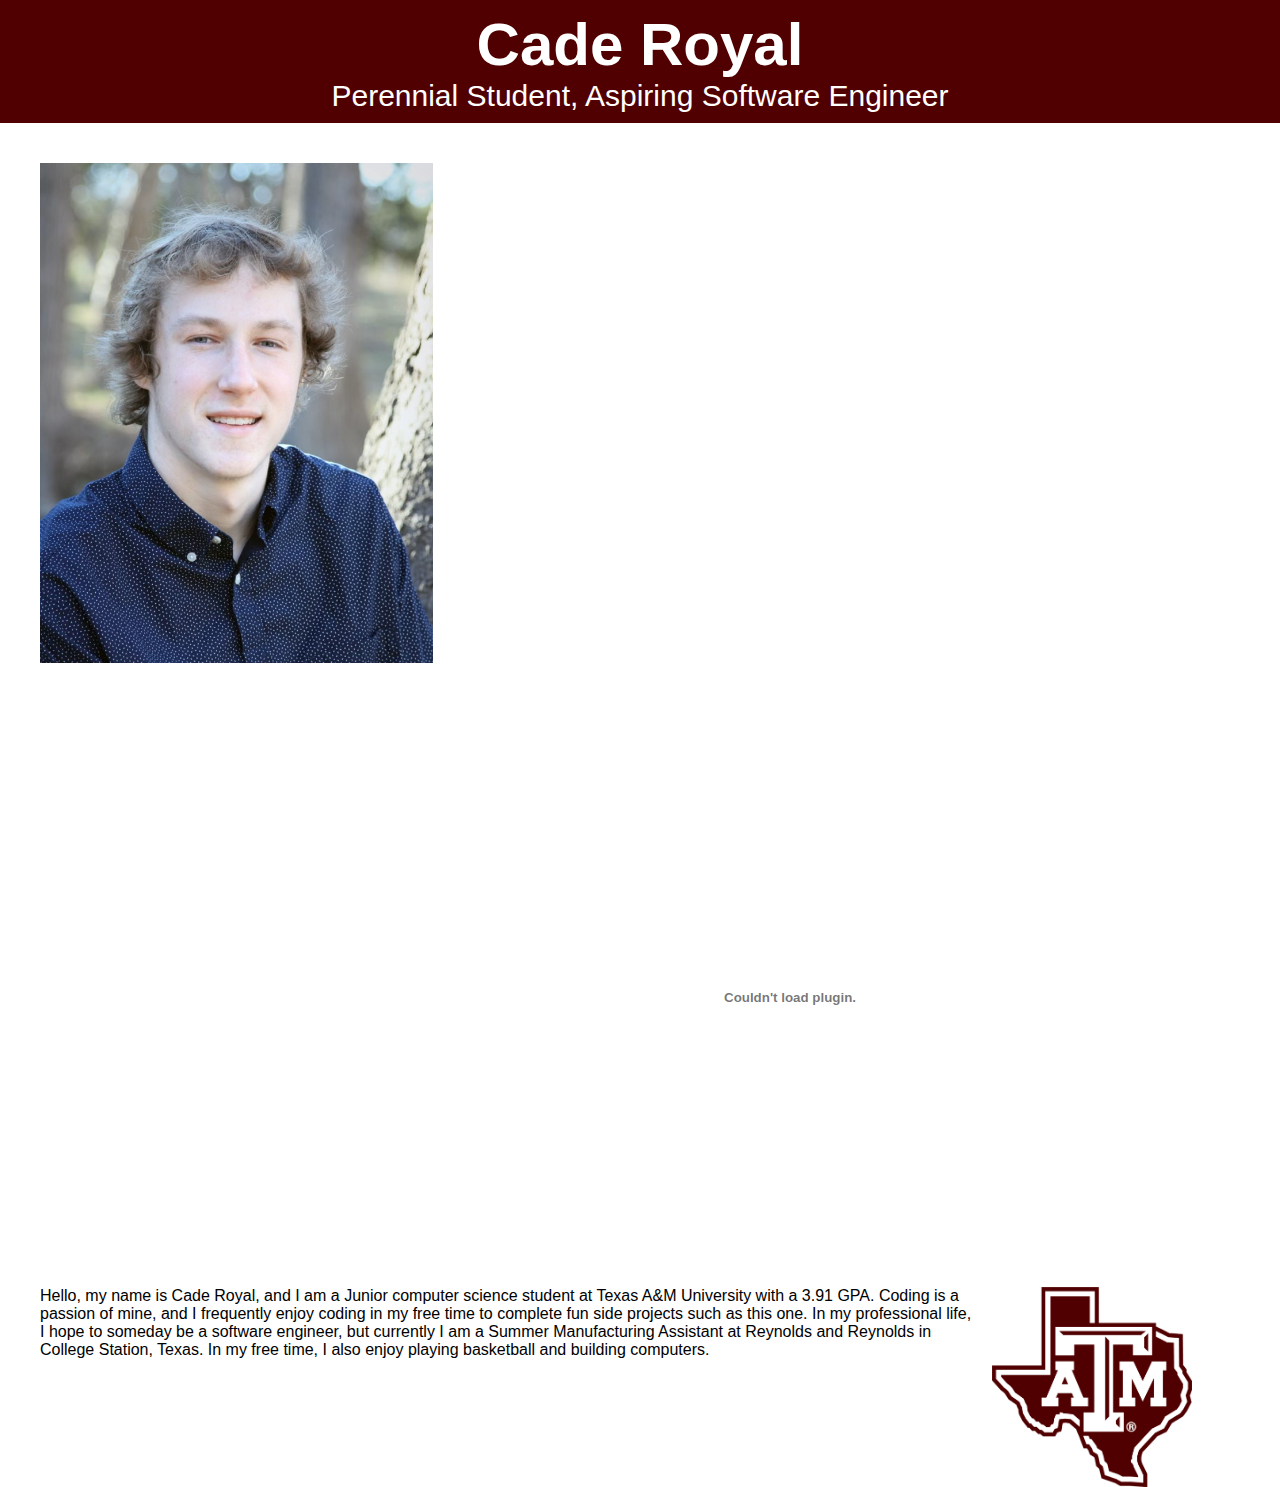
==== index.html @ 2ca6d178 "Add files via upload" ====
<!DOCTYPE html>
<html>
    <head>
        <link rel="stylesheet", href="style.css">
        <title>Cade Royal</title>
    </head>
    <body>
        <div class="banner">
            <div class = "header">
                <h1>Cade Royal</h1>
                <p>Perennial Student, Aspiring Software Engineer</p>
            </div>
            
            <div style = "display:inline-block;">
                <img src="CadeRoyalHeadshot.jpg" width ="auto" height="500" style="margin:40px;text-align: center;">
            </div>

            <div style = "display: inline-block;float:right;margin:40px">
                <embed src="Resume-9.pdf" alt="" width="900" height="500" type="application/pdf" style="float:right">
            </div>
            
            <div class = "textbody" style = "display: inline-block;">
                <p>
                    <img src="a&m.png" alt="" width="200" height="200" id="hp"/>
                    Hello, my name is Cade Royal, and I am a Junior computer science student at Texas A&M University with a 3.91 GPA. Coding is a passion of mine, and I frequently enjoy coding in my free time to complete fun side projects such as this one. 
                    In my professional life, I hope to someday be a software engineer, but currently I am a Summer Manufacturing Assistant at Reynolds and Reynolds in College Station, Texas. 
                    In my free time, I also enjoy playing basketball and building computers.
                </p>
                
            </div>

            

            <!-- <div>
                <div style = "display: inline-block;">waga1</div>
                <div style = "display: inline-block;">waga2</div>
            </div> -->
            
            

        </div>
    </body>
</html>
---- style.css ----
*{
    margin:0;
    padding:0;
    font-family: sans-serif;
    
}
.banner{
    width: 100%;
    height: 100vh;
}
.header {
    padding: 10px;
    text-align: center;
    background: #500000;
    color: white;
    font-size: 30px;
    font-family: sans-serif;
}
.textbody{
    margin-top: 0px;
    margin-bottom: 0px;
    margin-left: 40px;
    margin-right: 40px;
    width: 90%;
    height: auto;
}
#hp  {
    float: right;    
     margin: 0 0 0 15px;
}
#parent{
    display: flex;
}
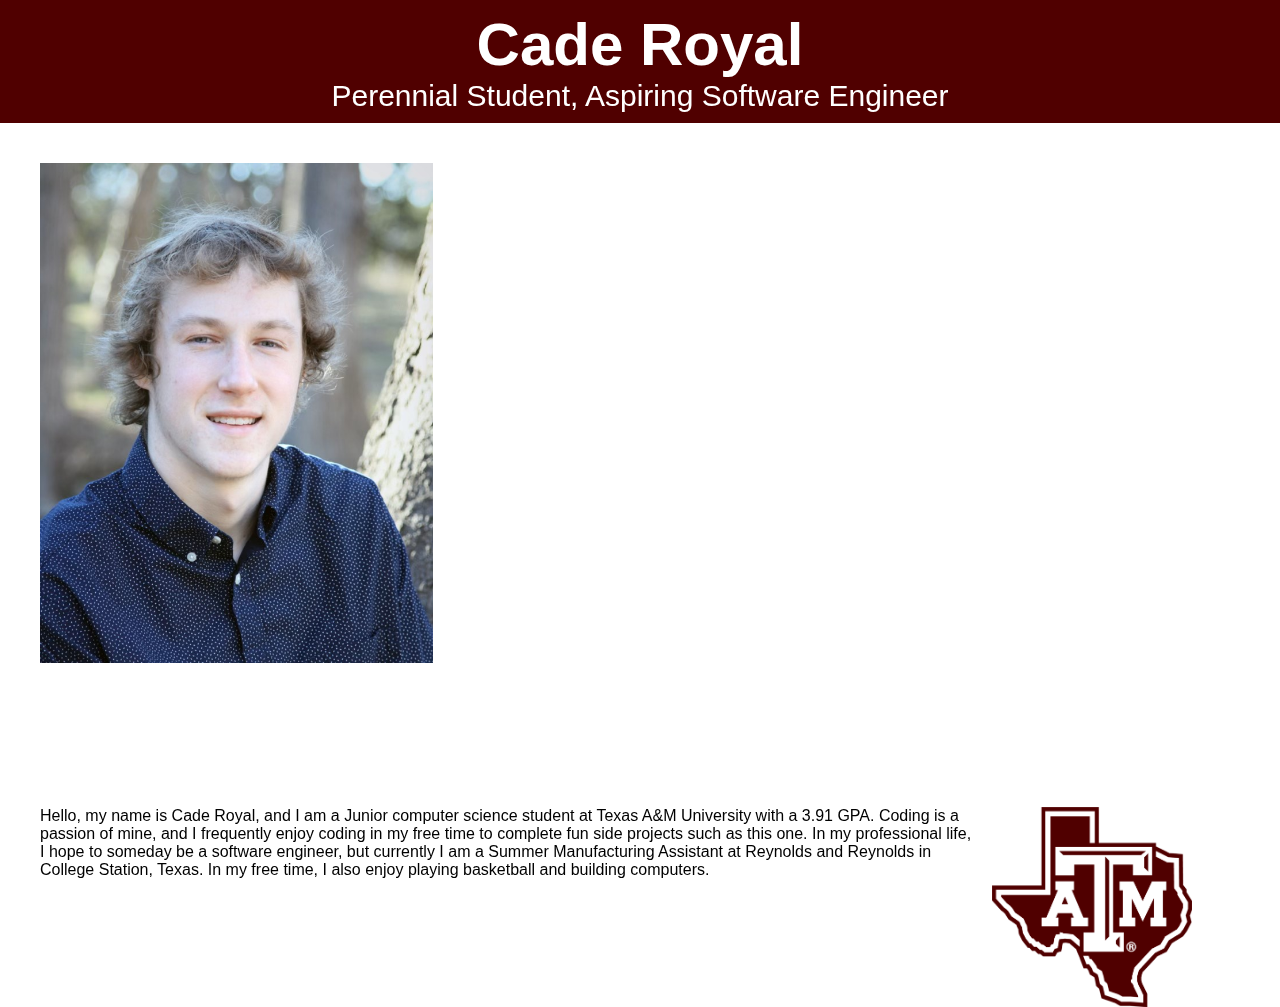
==== commit c311503e: "Update index.html" ====
--- a/index.html
+++ b/index.html
@@ -16,7 +16,9 @@
             </div>
 
             <div style = "display: inline-block;float:right;margin:40px">
-                <embed src="Resume-9.pdf" alt="" width="900" height="500" type="application/pdf" style="float:right">
+                <object data="Resume-9.pdf" type="application/pdf" frameborder="0" width="800px" height="500px">
+                    <embed src="https://drive.google.com/file/d/1CRFdbp6uBDE-YKJFaqRm4uy9Z4wgMS7H/preview?usp=sharing" width="100%" height="600px"/> 
+                </object>                
             </div>
             
             <div class = "textbody" style = "display: inline-block;">
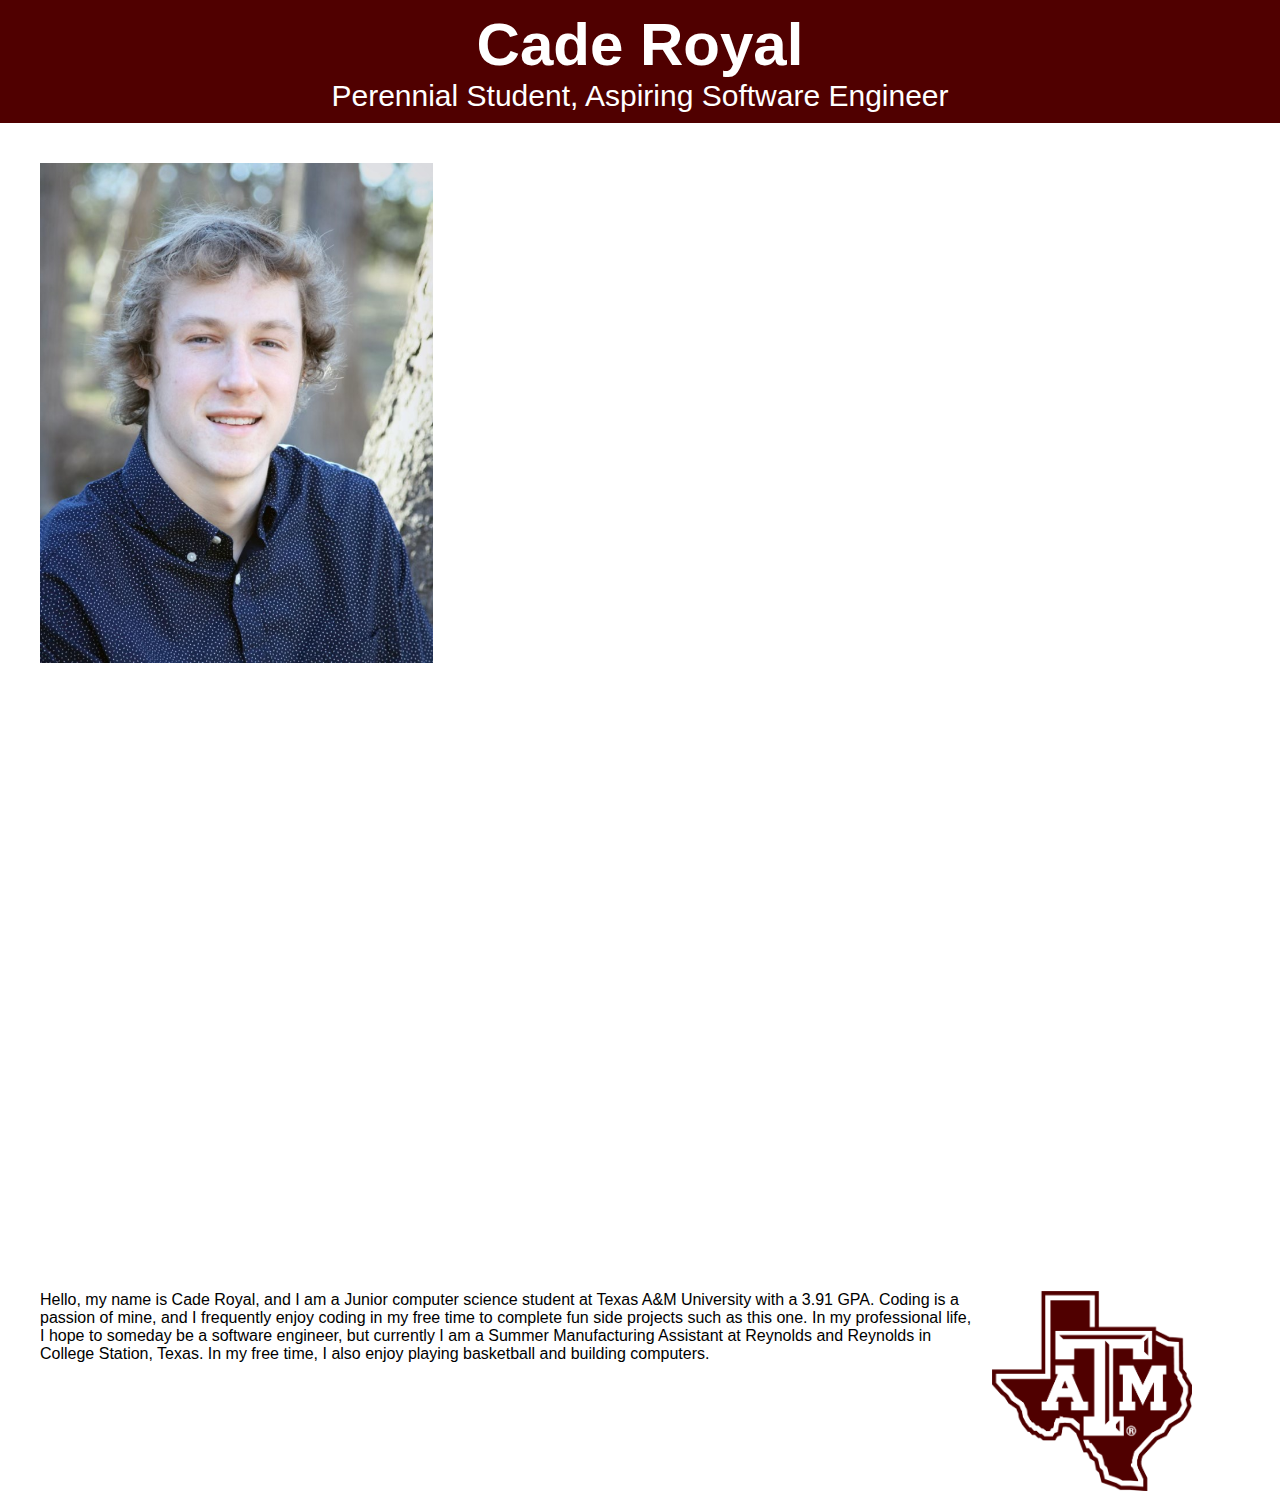
==== commit ec1715b7: "Update index.html" ====
--- a/index.html
+++ b/index.html
@@ -16,9 +16,8 @@
             </div>
 
             <div style = "display: inline-block;float:right;margin:40px">
-                <object data="Resume-9.pdf" type="application/pdf" frameborder="0" width="800px" height="500px">
-                    <embed src="https://drive.google.com/file/d/1CRFdbp6uBDE-YKJFaqRm4uy9Z4wgMS7H/preview?usp=sharing" width="100%" height="600px"/> 
-                </object>                
+                <iframe src="Resume-9.pdf" style="width:800px; height:500px;" frameborder="0"></iframe>
+             
             </div>
             
             <div class = "textbody" style = "display: inline-block;">
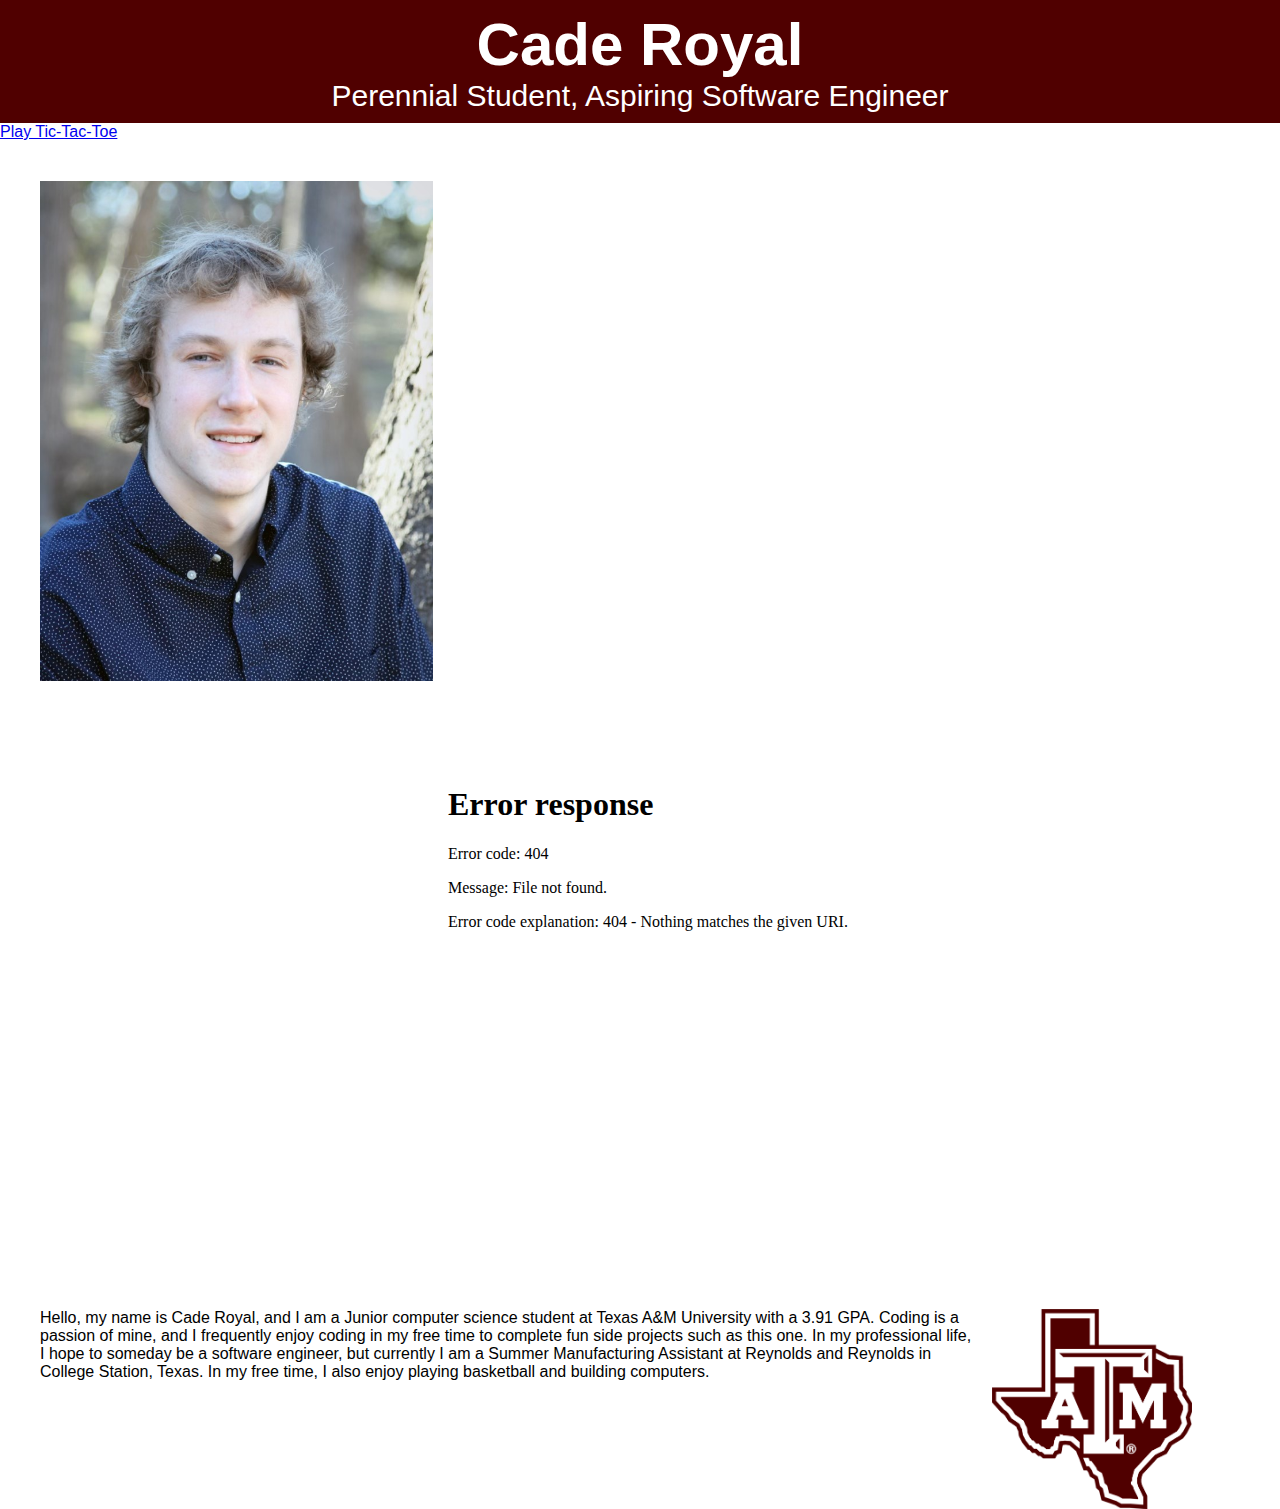
==== commit 0ea87c27: "Update index.html" ====
--- a/index.html
+++ b/index.html
@@ -10,13 +10,16 @@
                 <h1>Cade Royal</h1>
                 <p>Perennial Student, Aspiring Software Engineer</p>
             </div>
+            <nav>
+                <a href="./game.html">Play Tic-Tac-Toe</a>
+            </nav>
             
             <div style = "display:inline-block;">
                 <img src="CadeRoyalHeadshot.jpg" width ="auto" height="500" style="margin:40px;text-align: center;">
             </div>
 
             <div style = "display: inline-block;float:right;margin:40px">
-                <iframe src="Resume-9.pdf" style="width:800px; height:500px;" frameborder="0"></iframe>
+                <iframe src="ResumeCadeRoyal.pdf" style="width:800px; height:500px;" frameborder="0"></iframe>
              
             </div>
             
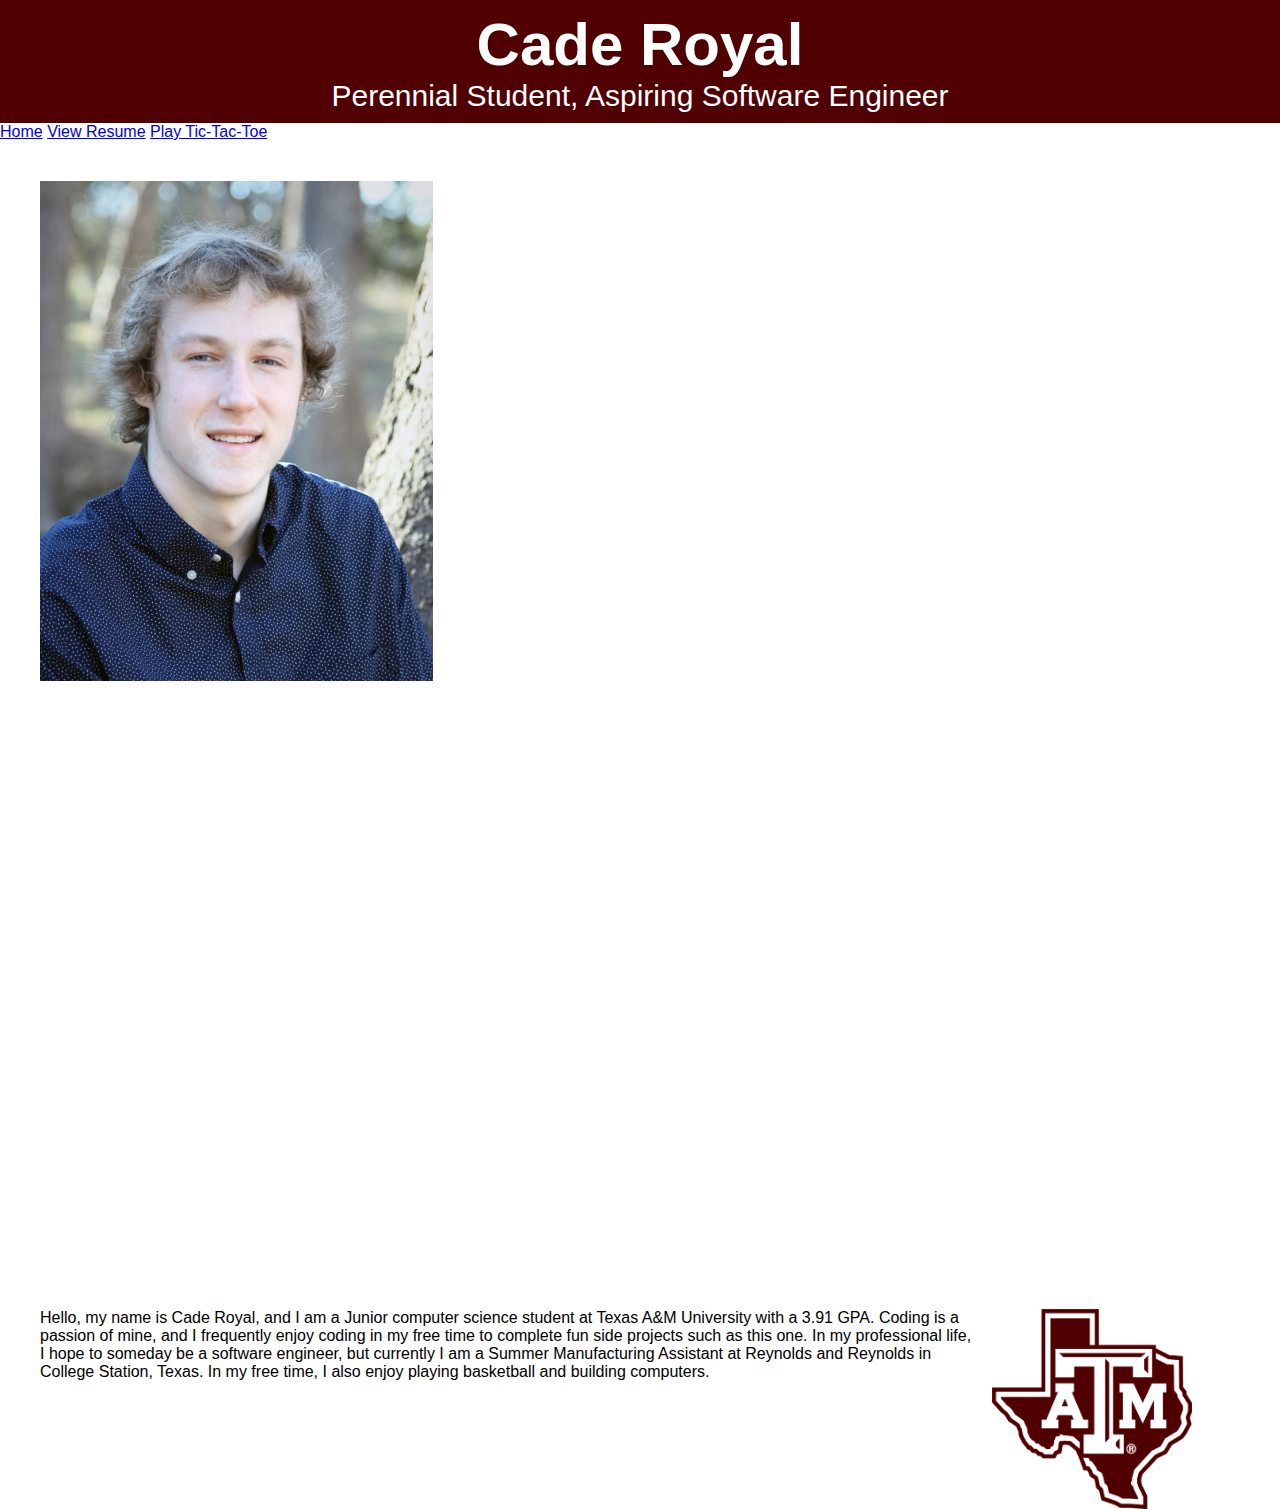
==== commit 50a74f1c: "Update index.html" ====
--- a/index.html
+++ b/index.html
@@ -10,9 +10,12 @@
                 <h1>Cade Royal</h1>
                 <p>Perennial Student, Aspiring Software Engineer</p>
             </div>
-            <nav>
-                <a href="./game.html">Play Tic-Tac-Toe</a>
-            </nav>
+            <div class="topnav">
+                <a class="active" href="index.html">Home</a>
+                <a href="resume.html">View Resume</a>
+                <a href="game.html">Play Tic-Tac-Toe</a>
+
+            </div>
             
             <div style = "display:inline-block;">
                 <img src="CadeRoyalHeadshot.jpg" width ="auto" height="500" style="margin:40px;text-align: center;">
